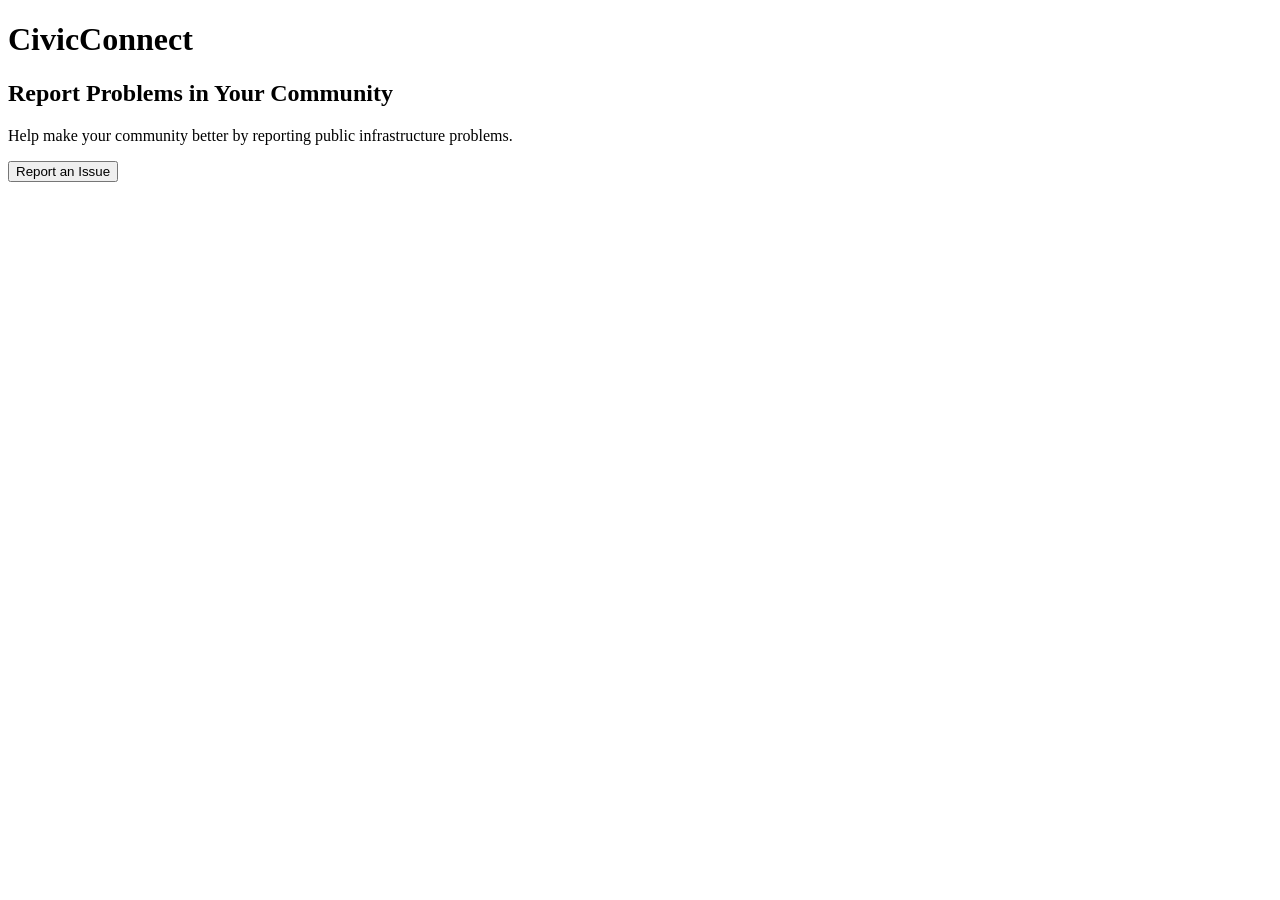
==== templates/index.html @ 7f3a74ae "Add initial Flask home page" ====
<!DOCTYPE html>
<html lang="en">

<head>
    <meta charset="UTF-8">
    <meta name="viewport" content="width=device-width, initial-scale=1.0">

    <title>CivicConnect</title>
</head>

<body>

    <h1>CivicConnect</h1>

    <h2>Report Problems in Your Community</h2>

    <p>
        Help make your community better by reporting
        public infrastructure problems.
    </p>

    <button>Report an Issue</button>

</body>

</html>
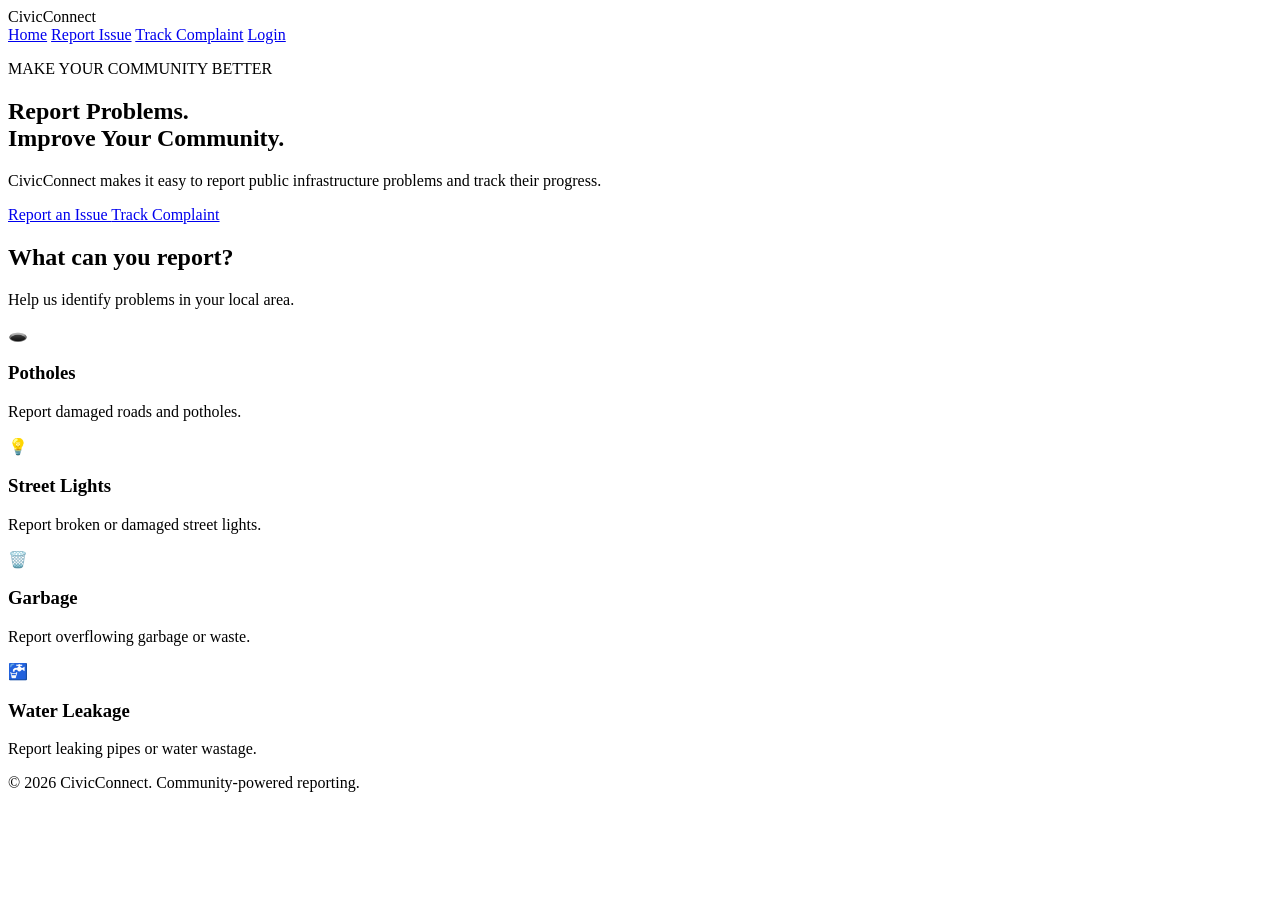
==== commit 0d4c067a: "Add responsive UI and issue report page" ====
--- a/templates/index.html
+++ b/templates/index.html
@@ -6,20 +6,117 @@
     <meta name="viewport" content="width=device-width, initial-scale=1.0">
 
     <title>CivicConnect</title>
+
+    <link rel="stylesheet" href="{{ url_for('static', filename='css/style.css') }}">
 </head>
 
 <body>
 
-    <h1>CivicConnect</h1>
+    <header class="navbar">
 
-    <h2>Report Problems in Your Community</h2>
+        <div class="logo">
+            CivicConnect
+        </div>
 
-    <p>
-        Help make your community better by reporting
-        public infrastructure problems.
-    </p>
+        <nav>
+            <a href="/">Home</a>
+            <a href="#">Report Issue</a>
+            <a href="#">Track Complaint</a>
+            <a href="#">Login</a>
+        </nav>
 
-    <button>Report an Issue</button>
+    </header>
+
+
+    <main>
+
+        <section class="hero">
+
+            <div class="hero-content">
+
+                <p class="tagline">
+                    MAKE YOUR COMMUNITY BETTER
+                </p>
+
+                <h1>
+                    Report Problems.<br>
+                    Improve Your Community.
+                </h1>
+
+                <p class="description">
+                    CivicConnect makes it easy to report public
+                    infrastructure problems and track their progress.
+                </p>
+
+                <div class="hero-buttons">
+
+                    <a href="/report" class="primary-button">
+                        Report an Issue
+                    </a>
+
+                    <a href="#" class="secondary-button">
+                        Track Complaint
+                    </a>
+
+                </div>
+
+            </div>
+
+        </section>
+
+
+        <section class="issues">
+
+            <h2>What can you report?</h2>
+
+            <p class="section-description">
+                Help us identify problems in your local area.
+            </p>
+
+
+            <div class="issue-grid">
+
+                <div class="issue-card">
+                    <div class="issue-icon">🕳️</div>
+                    <h3>Potholes</h3>
+                    <p>Report damaged roads and potholes.</p>
+                </div>
+
+
+                <div class="issue-card">
+                    <div class="issue-icon">💡</div>
+                    <h3>Street Lights</h3>
+                    <p>Report broken or damaged street lights.</p>
+                </div>
+
+
+                <div class="issue-card">
+                    <div class="issue-icon">🗑️</div>
+                    <h3>Garbage</h3>
+                    <p>Report overflowing garbage or waste.</p>
+                </div>
+
+
+                <div class="issue-card">
+                    <div class="issue-icon">🚰</div>
+                    <h3>Water Leakage</h3>
+                    <p>Report leaking pipes or water wastage.</p>
+                </div>
+
+            </div>
+
+        </section>
+
+    </main>
+
+
+    <footer>
+
+        <p>
+            © 2026 CivicConnect. Community-powered reporting.
+        </p>
+
+    </footer>
 
 </body>
 
